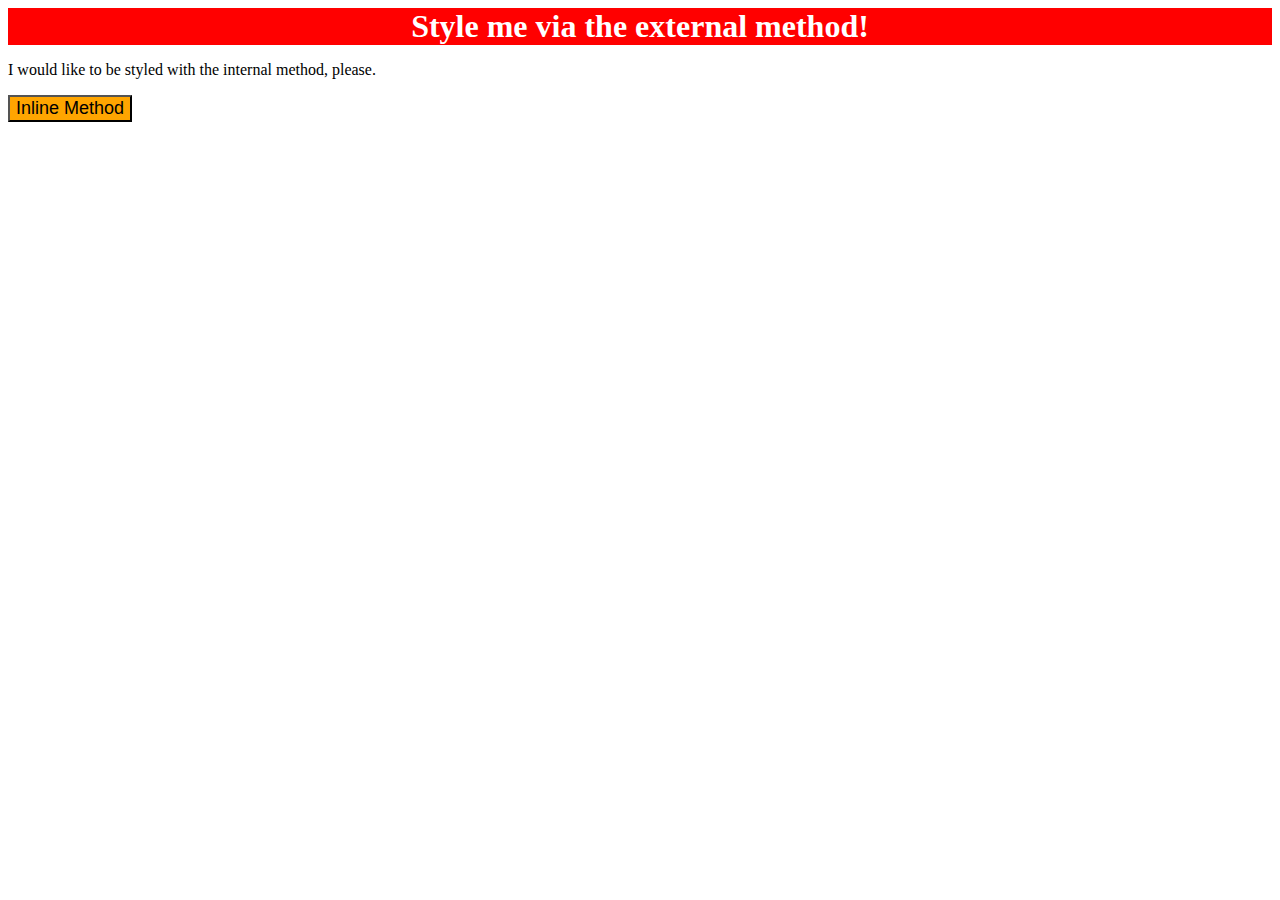
==== foundations/01-css-methods/index.html @ db17ecf1 "Add styles.css" ====
<!DOCTYPE html>
<html lang="en">
  <head>
    <meta charset="UTF-8">
    <meta http-equiv="X-UA-Compatible" content="IE=edge">
    <meta name="viewport" content="width=device-width, initial-scale=1.0">
    <link rel="stylesheet" href="styles.css">
    <title>Methods for Adding CSS</title>
  </head>
  <body>
    <div>Style me via the external method!</div>
    <p>I would like to be styled with the internal method, please.</p>
    <button style="background-color:orange; font-size: 18px">Inline Method</button>
  </body>
</html>
---- foundations/01-css-methods/styles.css ----
div {
    color: white;
    background-color: red;
    font-size: 32px;
    font-weight: bold;
    text-align: center;
}
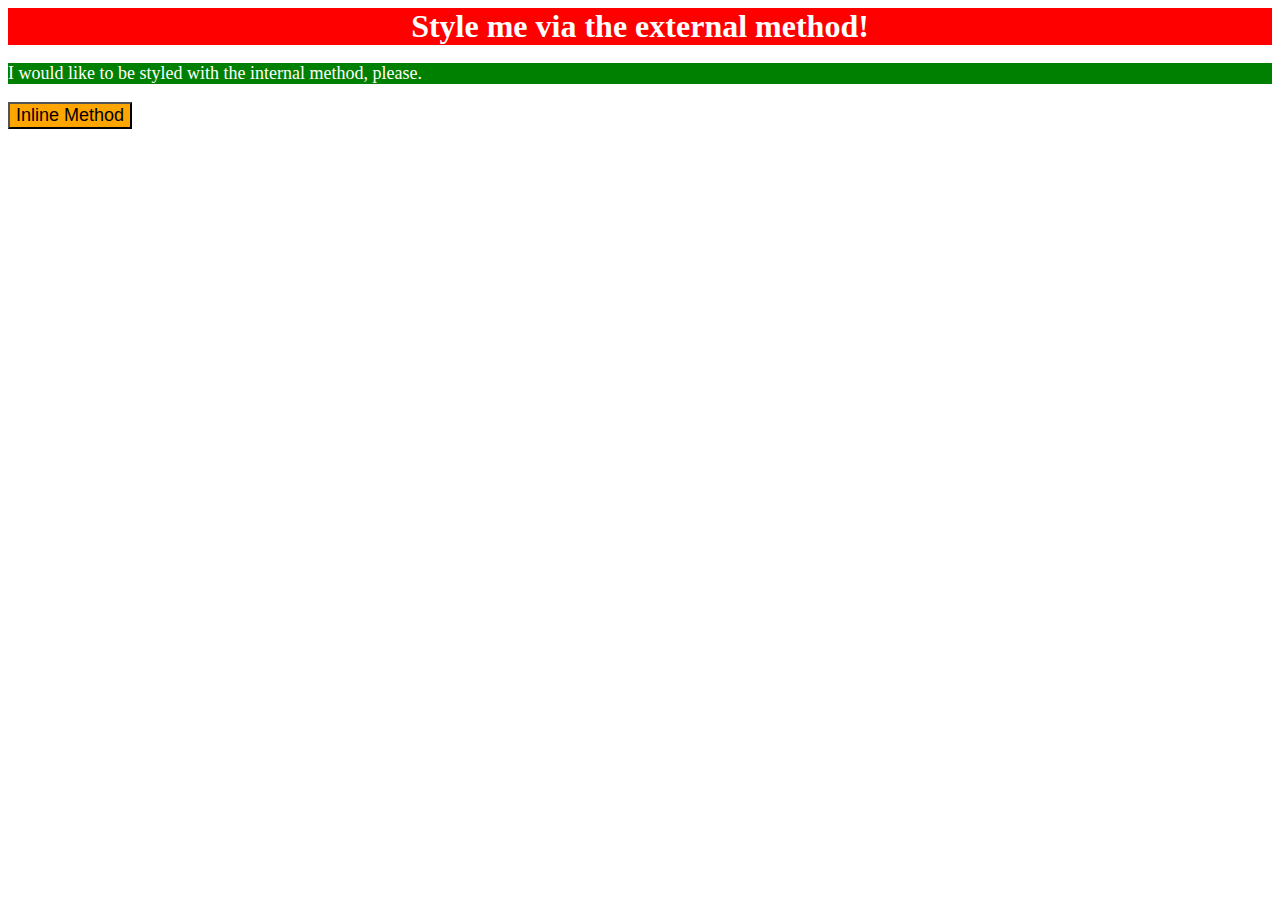
==== commit aa9160c8: "Add internal style to p" ====
--- a/foundations/01-css-methods/index.html
+++ b/foundations/01-css-methods/index.html
@@ -6,6 +6,13 @@
     <meta name="viewport" content="width=device-width, initial-scale=1.0">
     <link rel="stylesheet" href="styles.css">
     <title>Methods for Adding CSS</title>
+    <style>
+      p {
+        color: white;
+        background-color: green;
+        font-size: 18px;
+      }
+    </style>
   </head>
   <body>
     <div>Style me via the external method!</div>
